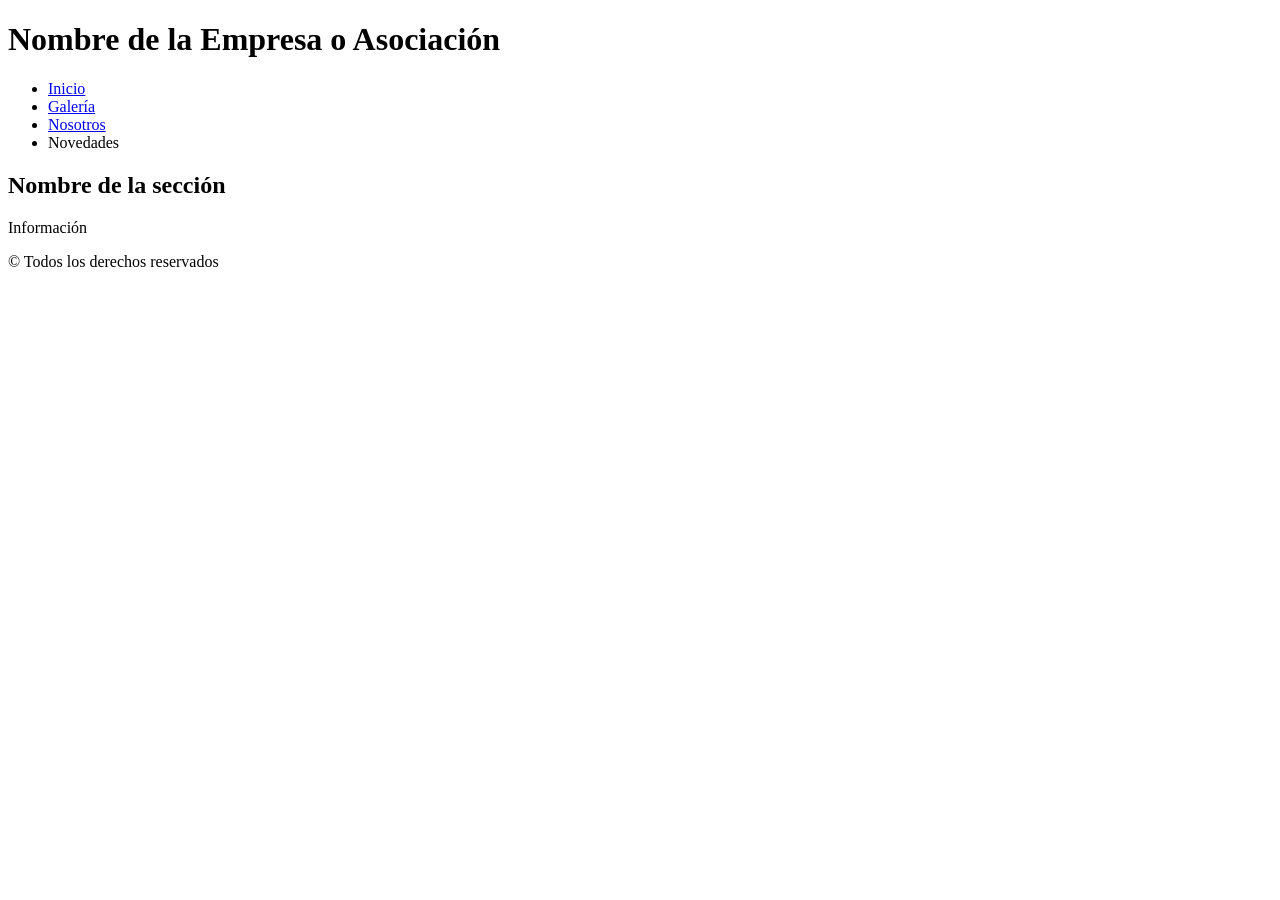
==== Index.html @ 0e794301 "Add files via upload" ====
<!DOCTYPE html>
<html>
<head>
<title>Titulo</title>
</head>
<body>
<div>
<h1>Nombre de la Empresa o Asociación</h1>
<ul>

<li><a href="index.html">Inicio</a></li> 
<li><a href="galeria.html">Galería</a></li>
<li><a href="nosotros.html">Nosotros</a></li> 
<li><ahref="novedades.html>Novedades</a></li>

</ul>
</div> 
<div>

<h2>Nombre de la sección</h2> 
   <p>Información</p>

</div>
<div>&copy; Todos los derechos reservados</div> 
</body>
</html>
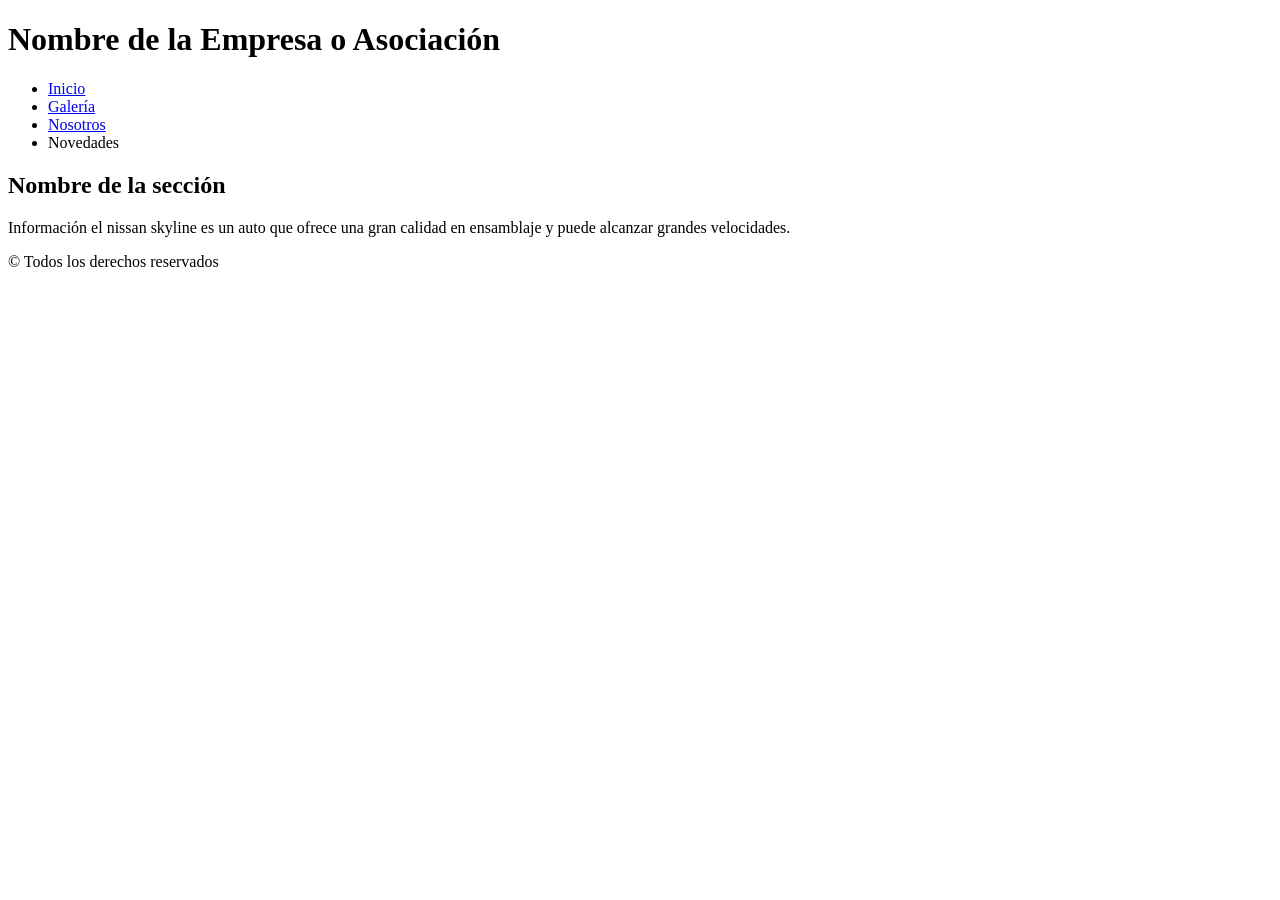
==== commit 5c39acb4: "Update Index.html" ====
--- a/Index.html
+++ b/Index.html
@@ -18,9 +18,10 @@
 <div>
 
 <h2>Nombre de la sección</h2> 
-   <p>Información</p>
+   <p>Información
+   el nissan skyline es un auto que ofrece una gran calidad en ensamblaje y puede alcanzar grandes velocidades. </p>
 
 </div>
 <div>&copy; Todos los derechos reservados</div> 
 </body>
-</html>+</html>
